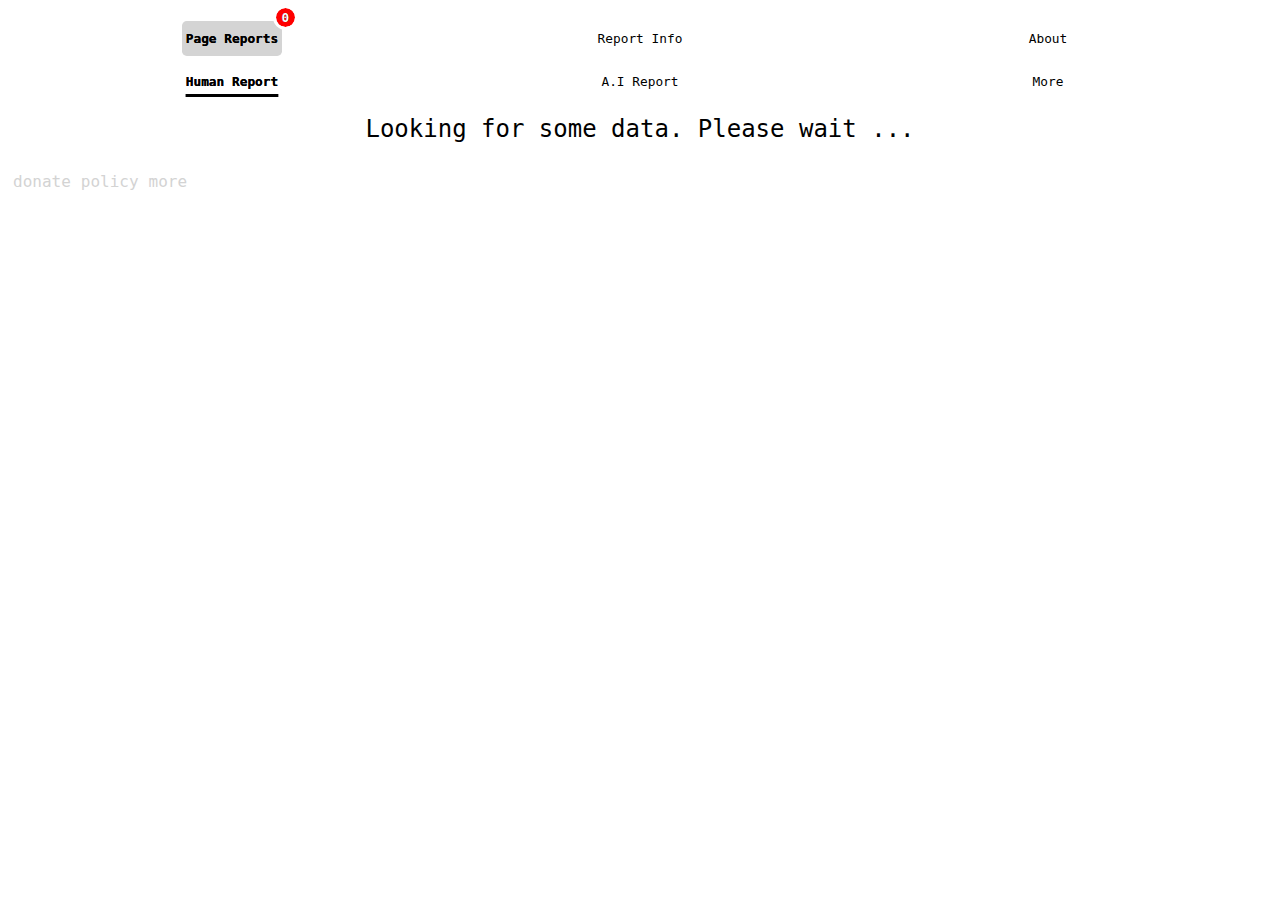
==== popup/popup.html @ 10b9e3af "span text duplication bug fixed!" ====
<!DOCTYPE html>
<html lang="en" style="min-width:400px;">

<head>
    <meta charset="UTF-8">
    <meta http-equiv="X-UA-Compatible" content="IE=edge">
    <meta name="viewport" content="width=device-width, initial-scale=1.0">
    <title>World Wide Check</title>
    <link rel="stylesheet" href="style.css">
    <script src="../popup/popup.js" defer></script>
</head>

<body>
    <main>
        <div class="wrapper">
            <div class="tabs">
                <input type="radio" class="tabs__radio" name="tabs-expample" id="tab1" checked>
                <label for="tab1" class="tabs__label info-tab-btn" data-tab="0">Page Reports</label>
                <div class="tabs__content">
                    <div class="inner-tab">
                        <input type="radio" class="tabs__radio" name="inner-tabs-example" id="human-tab" checked>
                        <label for="human-tab" class="tabs__label">Human Report </label>
                        <div class="tabs__content" id="report-content">
                            <p id="loading-message">Looking for some data. Please wait ...</p>
                        </div>

                        <input type="radio" class="tabs__radio" name="inner-tabs-example" id="ai-tab">
                        <label for="ai-tab" class="tabs__label">A.I Report</label>
                        <div class="tabs__content">
                            <h1>COMING SOON ..</h1>
                        </div>

                        <input type="radio" class="tabs__radio" name="inner-tabs-example" id="more">
                        <label for="more" class="tabs__label">More</label>
                        <div class="tabs__content">
                            <h1>More</h1>
                            <p>Choose your theme 🎨:</p>
                            <form action="" class="color-picker">
                                <fieldset>
                                    <legend class="visually-hidden">Pick a color scheme</legend>

                                    <label for="theme" class="visually-hidden">Light</label>
                                    <input type="radio" name="theme" id="light" data-clr-light-theme="light" checked>

                                    <label for="theme" class="visually-hidden">Dark</label>
                                    <input type="radio" name="theme" id="dark" data-clr-dark-theme="dark">

                                    <label for="theme" class="visually-hidden">3rd Option</label>
                                    <input type="radio" name="theme" id="clr-3rd-opt" data-clr-opt3-theme="3rd opt">
                                </fieldset>
                            </form>
                        </div>
                    </div>
                </div>
                <input type="radio" class="tabs__radio" name="tabs-expample" id="tab2">
                <label for="tab2" class="tabs__label">Report Info</label>
                <div class="tabs__content">
                    <h1>How do I report?</h1>
                    <p>By reporting potentially false or misleading content, you are contributing to a safer online
                        environment and helping to ensure the accuracy of information on the internet.</p>
                    <p>Please note that the World Wide Check extension is a third-party bridge that fetches data
                        previously made by humans in the subreddit. To report information, you need to visit the World
                        Wide Check subreddit at <a href="https://www.reddit.com/r/worldwidecheck/"
                            target="_blank">r/worldwidecheck</a>
                        and follow
                        these rules:</p>

                    <ul class="ul__table" id="report_rules">
                        <li class="li__info">
                            <p>Only text posts are allowed.</p>
                        </li>
                        <li class="li__info">
                            <p>The title of the post must be the paragraph of the webpage reported.</p>
                        </li>
                        <li class="li__info">
                            <p>In the body of the text post, it must finish with
                                <code>fURL: https://example.com/</code>, which indicates the URL of the webpage.
                            </p>
                        </li>
                        <li class="li__info">
                            <p>The post must have a relevant post flag.</p>
                        </li>
                    </ul>

                    <p>All information in the subreddit is made and moderated by humans. If you believe a report is
                        wrongly made, you can respectfully engage in the comments section to discuss or provide
                        additional information. If needed, you can also reach out to the subreddit moderation team for
                        further assistance.</p>

                    <p>Here's a report example bellow :</p>

                    <h2>Reporting Potentially False or Misleading Information</h2>

                    <h3>Step 1: Check Existing Reports</h3>
                    <p>First, check if the information you spotted has already been reported for the current web page in
                        the World
                        Wide Check plugin.</p>
                    <img src="https://github.com/itsyoboygod/world-wide-check/assets/58955082/62652254-30cc-4a1a-8484-9b7bd623f28b"
                        alt="Check Reports" width="400" height="100px">

                    <h3>Step 2: Create a New Post</h3>
                    <p>If no data is fetched, you're good to report. Go to <a
                            href="https://www.reddit.com/r/worldwidecheck/">r/worldwidecheck</a> to create a new post.
                    </p>

                    <h3>Step 3: Set Post Title</h3>
                    <p>Copy the paragraph from the web page and paste it as the post title. Make sure the text remains
                        the same.</p>
                    <img src="https://github.com/itsyoboygod/world-wide-check/assets/58955082/eaf318b5-ac3e-43ea-8598-3bc882952e38"
                        alt="Set Post Title" width="400" height="100px">

                    <h3>Step 4: Add the fURL Link</h3>
                    <p>In the body of the post, it's crucial to add the fURL link as the last element. This provides the
                        URL of the web page being reported.</p>
                    <img src="https://github.com/itsyoboygod/world-wide-check/assets/58955082/6a278441-2fc0-48b3-90a8-92dabcaad9a6"
                        alt="Set fURL" width="400" height="100px">

                    <h3>Step 5: Include Post Flag</h3>
                    <p>Remember to include the post flag to indicate that it's a report. This is mandatory.</p>
                    <img src="https://github.com/itsyoboygod/world-wide-check/assets/58955082/043c67a1-4450-4b22-b35f-0e4bf10253a2"
                        alt="Include Post Flag" width="400" height="100px">

                    <h3>Step 6: Submit the Report</h3>
                    <p>After ensuring all the information is accurate, submit the post. The report will appear in the
                        World Wide Check plugin.</p>
                </div>

                <input type="radio" class="tabs__radio" name="tabs-expample" id="tab3">
                <label for="tab3" class="tabs__label">About</label>
                <div class="tabs__content">
                    <h1>World Wide Check</h1>
                    <p>World Wide Check is a powerful Chrome extension designed to combat misinformation on the
                        internet. It enables users to report and flag potentially false or misleading content directly
                        from webpages, contributing to a safer online environment.</p>

                    <img src="https://github.com/itsyoboygod/world-wide-check/assets/58955082/62ecd88d-a227-4523-84eb-ccc5ccc9ffcd"
                        alt="World Wide Check" width="400" height="100px">

                    <p><em>Please note: The above image is for visual representation only and features Lorem Ipsum
                            text.</em></p>

                    <h2>How it Works</h2>

                    <p>World Wide Check leverages a vast network of internet users and the collective wisdom of the
                        online community to identify and report misleading information. By utilizing a subreddit
                        dedicated to World Wide Check (<a href="https://www.reddit.com/r/worldwidecheck/"
                            target="_blank">r/worldwidecheck</a>), all reported content is carefully examined and
                        verified by a community of vigilant users.</p>

                    <img src="https://github.com/itsyoboygod/world-wide-check/assets/58955082/397f7076-7c64-4492-949d-64d42d258ba3"
                        alt="Reddit - r/worldwidecheck" width="400" height="100px">

                    <p><em>Please visit <a href="https://www.reddit.com/r/worldwidecheck/"
                                target="_blank">r/worldwidecheck</a> to join
                            the community and contribute to the fight against misinformation.</em></p>

                    <h2>Key Features</h2>

                    <ul id="key_features">
                        <li>
                            <h2><strong>Report Misinformation:</strong></h2>
                            <p>With World Wide Check, you can easily report
                                suspicious content found on webpages, helping to prevent the spread of misinformation.
                            </p>
                        </li>
                        <li>
                            <h2><strong>Community-driven Verification:</strong></h2>
                            <p>The reported content is analyzed by the vigilant community on the dedicated subreddit,
                                ensuring accurate and reliable identification of false information.</p>
                        </li>
                        <li>
                            <h2><strong>Chrome Extension:</strong></h2>
                            <p>World Wide Check is a Chrome extension, providing a seamless experience for users,
                                enabling them to report and flag content directly from their browser.</p>
                        </li>
                    </ul>

                    <h2>Installation</h2>

                    <p>To install the World Wide Check Chrome extension, follow these steps:</p>

                    <ol>
                        <li>Download the extension package from the <a
                                href="https://github.com/itsyoboygod/world-wide-check" target="_blank">GitHub
                                repository</a>.</li>
                        <li>Open your Chrome browser and go to <code>chrome://extensions</code>.</li>
                        <li>Enable "Developer mode" in the top right corner of the page.</li>
                        <li>Click on "Load unpacked" and select the downloaded extension package directory.</li>
                        <li>The World Wide Check extension will be added to your browser.</li>
                    </ol>

                    <h2>Contribution</h2>

                    <p>Contributions to the World Wide Check project are highly appreciated. If you would like to
                        contribute, please follow the guidelines outlined in the <a
                            href="https://github.com/itsyoboygod/world-wide-check" target="_blank">Contribution
                            Guidelines</a>.</p>

                    <h2>License</h2>

                    <p>This project is licensed under the <a href="https://github.com/itsyoboygod/world-wide-check"
                            target="_blank">MIT License</a>. Feel
                        free to use,
                        modify, and distribute it according to the terms of this license.</p>

                    <h2>Donate:</h2>
                    <label>BTC: </label>
                    <p data-donate="BTC">bc1qptcealt72ksyfx82wlm3er03nawctat2qr8c8g</p>
                    <img src="https://github.com/itsyoboygod/world-wide-check/assets/58955082/708f189c-4f69-4ba0-a453-3cb738e90f51"
                        alt="BTC donation address: bc1qptcealt72ksyfx82wlm3er03nawctat2qr8c8g" width="200"
                        height="100px">
                </div>
            </div>
        </div>
        <footer>

            <p class="tooltip">donate
                <span class="tooltiptext" data-donate="BTC">bc1qptcealt72ksyfx82wlm3er03nawctat2qr8c8g</span>
            </p>
            <p><a href="https://github.com/itsyoboygod/world-wide-check/blob/main/PRIVACY.md" target="_blank">policy</a>
            </p>
            <p><a href="https://github.com/itsyoboygod/world-wide-check" target="_blank">more</a></p>
        </footer>
    </main>

</body>

</html>
---- popup/style.css ----
:root {
  --lime: hsl(120, 100%, 50%);
  --red: hsl(0, 100%, 50%);
  --blue: hsl(240, 100%, 50%);
  --tomato: hsl(9, 100%, 64%);
  --orange: hsl(39, 100%, 50%);
  --gold: hsl(51, 100%, 50%);
  --lightgrey: hsl(0, 0%, 83%);
  --lightgrey2: #303030;
  --lightgrey3: #181818;
  --grey: #181818;
  --white: hsl(0, 0%, 100%);
  --twt-bckg-grey: hsl(206, 18%, 17%);
  --clr-data-verified: var(--lime);
  --clr-data-bullet: var(--lightgrey);
  --clr-data-analysing: var(--orange);
  --clr-rdm: --clr-rdm;
  --clr-flair: --clr-flair;
  --clr-body-bg: hsl(0, 0%, 100%);
  --clr-txt: hsl(0, 0%, 0%);
  --clr-underline: hsl(0, 0%, 0%);
  --clr-bullet: var(--clr-body-bg);
  --clr-scroll-bar-50: rgba(128, 128, 128, 0.5);
  --tst-time: .5s;
}

html, body, div, span, applet, object, iframe,
h1, h2, h3, h4, h5, h6, p, blockquote, pre,
a, abbr, acronym, address, big, button, cite, code,
del, dfn, em, img, input, ins, kbd, q, s, samp,
small, strike, strong, sub, sup, tt, var,
b, u, i, center,
dl, dt, dd, ol, ul, li,
fieldset, form, label, legend,
table, caption, tbody, tfoot, thead, tr, th, td,
article, aside, canvas, details, embed,
figure, figcaption, footer, header, hgroup,
menu, nav, output, ruby, section, summary,
time, mark, audio, video {
  margin: 0;
  padding: 0;
  border: 0;
  font-size: 100%;
  font: inherit;
  vertical-align: baseline;
}

h1, h2, h3, h4, h5, h6 {
  text-wrap: balance;
}

p {
  text-wrap: balance;
  max-width: 75ch;
}

@media (prefes-reduced-motion: no-preference) {
  :has(:target) {
    scroll-behavior: smooth;
    scroll-padding-top: 3rem;
  }
}

html {
  hanging-punctuation: first last;
  transition: var(--tst-time) ease-in-out;
  /* color-scheme: dark light; */
}

body {
  margin: 0;
  padding: 0;
  background-color: var(--clr-body-bg);
  color: var(--clr-txt);
  min-height: 83vh;
  font-family: monospace;
}

.wrapper {
  margin-inline: auto;
  width: 95vw;
  margin-top: 1.3rem;
  margin-bottom: 1.3rem;
}

.tabs {
  margin-inline: auto;
  display: grid;
  gap: .5rem;
  grid-template-columns: repeat(3, auto);
  font-size: 1.5rem;
  /* max-width: fit-content; */
}

.inner-tab {
  display: grid;
  grid-column: auto / span 1;
  gap: 0.5rem;
}

.tabs__label {
  display: flex;
  align-items: center;
  text-align: center;
  cursor: pointer;
  background-color: var(--clr-body-bg);
  margin: 0 auto;
  width: 100px;
  font-size: .8rem;
  place-content: center;
  position: relative;
  line-height: 2.2rem;
}

.tabs__label[for="tab1"]::after {
  content: attr(data-tab);
  position: absolute;
  top: -1em;
  right: -1em;
  width: 1em;
  height: 1em;
  display: flex;
  justify-content: center;
  align-items: center;
  border-radius: 50%;
  color: white;
  background-color: var(--red);
  font-family: unset;
  font-size: .8rem;
  padding: 3px;
  font-weight: bold;
  outline: solid 3px var(--clr-body-bg);
  z-index: 1;
}

.tabs__radio {
  display: none;
}

.tabs__radio:checked+.tabs__label {
  font-weight: bold;
  border-radius: .3rem;
  background-color: var(--lightgrey);
  line-height: 1.5;
  text-shadow: 0px 0px 0px black;
  color: var(--clr-txt);
}

.tabs__radio:not(:checked)+.tabs__label:hover {
  opacity: .8;
  transition: var(--tst-time) ease-in-out;
  backdrop-filter: blur(2px);
  background: transparent;
  background-color: hsla(0, 0%, 0%, .5);
  border-radius: .3rem;
}

.tabs__radio:checked+.tabs__label+.tabs__content {
  display: grid;
  gap: 0.5rem;
  place-self: center;
}

.inner-tab .tabs__radio:checked+.tabs__label {
  background-color: transparent;
  text-decoration: underline solid 3px var(--clr-underline);
  text-underline-offset: 8px;
  color: var(--clr-txt);
}

.inner-tab .tabs__radio:not(:checked)+.tabs__label:hover {
  opacity: .8;
  transition: var(--tst-time) ease-in-out;
  background-color: transparent;
  text-decoration-line: underline;
  text-decoration-style: solid;
  text-underline-offset: 10px;
}

.tooltip .tooltiptext::before {
  content: attr(data-donate);
  top: 0;
  left: -1.5em;
  width: 1em;
  height: 1em;
  display: flex;
  justify-content: center;
  display: block;
  align-items: center;
  color: white;
  font-family: unset;
  font-size: .8rem;
  padding: 3px;
  font-weight: bold;
}

.tooltip {
  position: relative;
  display: inline-block;
  cursor: pointer;
}

.tooltip .tooltiptext {
  visibility: hidden;
  width: auto;
  background-color: #333;
  color: #fff;
  text-align: center;
  border-radius: 6px;
  padding: 5px;
  position: absolute;
  z-index: 1;
  bottom: 1.5rem;
  left: -3px;
  opacity: 0;
  transition: var(--tst-time);
  font-size: .8rem;
}

.tooltip:hover .tooltiptext {
  visibility: visible;
  opacity: 1;
  z-index: 1;
}

.tabs__content, .inner-tab .tabs__content {
  order: 1;
  display: none;
  transform: inherit;
  margin-inline: auto;
  grid-column: auto / span 3;
  width: 100%;
}

[for="tab2"]+.tabs__content,
[for="tab3"]+.tabs__content {
  font-size: 1rem;
  width: auto;
}

.tabs__content h1, h2, h3 {
  font-weight: bolder;
}

#loading-message,
.sver_network-error {
  justify-self: center;
  text-align: center;
  margin: .5rem 0;
}

.tabs__content, .tabs__content ul li>* {
  margin: 0 .5rem;
}

.tabs__content ul {
  list-style-type: none;
  display: grid;
  width: 100%;
}

.tabs__content ul li {
  color: var(--white);
  transition: var(--tst-time) ease-in-out;
  display: flex;
  padding: 2px;
  border-radius: 0.2em;
  max-width: 378px;
  min-width: clamp(380px, 380px, 400px);
}

.no-data-found {
  margin: .5rem;
  font-size: 1rem;
  text-align: center;
  place-self: center;
  font-style: italic;
}

.tabs__label[for="tab1"]+.tabs__content ul {
  max-width: clamp(350px, 364px, 400px);
  margin: 0 auto;
  place-content: center;
}

.tabs__content ul li:hover {
  opacity: .95;
  cursor: pointer;
  transition: var(--tst-time) ease-in-out;
}

.tabs__content ul li:nth-of-type(odd) {
  background-color: var(--lightgrey2);
}

.tabs__content ul li:nth-of-type(even) {
  background-color: var(--lightgrey3);
}

.tabs__content ul li:is(:first-child):before,
.tabs__content ul li:is(:first-child)::after {
  display: none;
}

.li__table details {
  width: 100%;
  align-self: center;
  max-height: 200px;
  overflow-y: scroll;
  padding: 3px;
  margin: 0 !important;
}

.li__table details summary {
  display: flex;
  align-items: center;
  position: sticky;
  top: 0;
  transition: var(--tst-time) ease-in-out;
  backdrop-filter: blur(2px);
  background: transparent;
  background-color: hsla(0, 0%, 0%, .5);
  border-radius: .2em;
  z-index: 1;
}

.li__table details summary label {
  position: relative;
  margin: 0 .5rem;
  font-size: 1.3rem;
  line-height: 1.5;
}

li details summary label::after {
  content: attr(data-flair);
  background-color: var(--clr-flair, white);
  box-shadow: 0 0 5px 0px var(--clr-flair, white);
  text-shadow: 0px 0px 5px black;
  /* filter: drop-shadow(0px 0px 1px var(--clr-flair, white)); */
  position: absolute;
  left: 6.5rem;
  top: 0.3rem;
  width: fit-content;
  height: 0.7em;
  display: flex;
  justify-content: center;
  align-items: center;
  border-radius: 0.2em;
  color: white;
  padding: 5px;
  font-weight: 700;
  font-size: 1rem;
}

[id^="id_report_title_"],
[id^="id_report_text_"] {
  font-size: 1.1rem;
  max-width: unset;
  text-wrap: wrap;
  overflow-wrap: break-word;
}

[id^="id_report_title_"] {
  margin: .5rem .5rem 0 !important;
}

[id^="id_report_text_"] {
  margin: 0 .5rem .5rem !important;
}

.li__info__col {
  background-color: var(--twt-bckg-grey);
  border-radius: 0.2em;
  font-size: .8rem;
  display: grid;
  color: lightskyblue;
  gap: 0.1rem;
  padding: 0.5rem 0;
  overflow: hidden;
  text-overflow: ellipsis;
  position: relative;
}

.li__info__col::before {
  content: "🛈 Report Info";
  display: inline-block;
  position: relative;
  top: .1rem;
  left: .5rem;
  font-size: 1.1rem;
  font-family: monospace;
  font-weight: bolder;
  vertical-align: middle;
  font-style: italic;
  line-height: 1.5;
  width: fit-content;
}

.li__info__col>* {
  margin: 0 .5rem;
  overflow-wrap: anywhere;
}

#info__id::before {
  /* content: attr(data-id); */
  content: "id: ";
  width: fit-content;
  color: var(--white);
  font-weight: bolder;
  color: var(--white);
  font-size: .8rem;
}

#info__report_date::before {
  /* content: attr(data-report_date); */
  content: "report date: ";
  width: fit-content;
  color: var(--white);
  font-weight: bolder;
  color: var(--white);
  font-size: .8rem;
}

#info__url::before {
  /* content: attr(data-url); */
  content: "site: ";
  width: fit-content;
  color: var(--white);
  font-weight: bolder;
}

#info__score::before {
  content: "score: ";
  width: fit-content;
  color: var(--white);
  font-weight: bolder;
  font-size: .8rem;
}

#info__thread {
  position: relative;
  text-decoration: none;
  font-family: monospace;
  color: lightskyblue;
  transition: var(--tst-time) ease-in-out;
  overflow-wrap: anywhere;
}

#info__thread:hover {
  opacity: .5;
  transition: var(--tst-time) ease-in-out;
  cursor: pointer;
}

#info__thread::before {
  content: attr(data-thread);
  content: "thread link: ";
  width: fit-content;
  color: var(--white);
  font-weight: bolder;
  font-size: .8rem;
}

#info__source::before {
  content: "source: ";
  width: fit-content;
  color: var(--white);
  font-weight: bolder;
  font-size: .8rem;
}

.tabs__content img {
  max-width: 100%;
  height: auto;
  vertical-align: middle;
  font-style: italic;
  background-repeat: no-repeat;
  background-size: cover;
  shape-margin: 1rem;
  justify-self: center;
  overflow-wrap: break-word;
}

#key_features, #report_rules {
  background-color: inherit;
  gap: .2rem;
  overflow: hidden;
  justify-content: center;
}

#key_features li, #report_rules li {
  display: grid;
  position: relative;
  gap: .3rem;
  border-radius: .5rem;
  min-width: auto;
}

#key_features li>*:last-child, #report_rules li>*:last-child {
  margin-bottom: .5rem;
}

#key_features li:before,
#report_rules li::before {
  content: '';
  position: absolute;
  display: block;
  top: -8px;
  left: -8px;
  width: 15px;
  height: 15px;
  color: var(--white);
  text-align: center;
  background-color: var(--clr-bullet);
  border-radius: 50%;
  z-index: 3;
  line-height: .5;
}

#key_features li::after,
#report_rules li::after {
  content: '';
  position: absolute;
  display: block;
  top: -8px;
  right: -8px;
  width: 15px;
  height: 15px;
  color: red;
  background-color: var(--clr-bullet);
  border-radius: 50%;
  z-index: 3;
}

#key_features li:is(:first-child)::before,
#key_features li:is(:first-child)::after,
#report_rules li:is(:first-child)::before,
#report_rules li:is(:first-child)::after {
  display: none;
}

#key_features li h2,
#report_rules li p {
  margin-top: .5rem;
}

#key_features li h2::before {
  display: inline-block;
  visibility: visible;
  transition: var(--tst-time) ease-in-out;
  font-weight: 100;
  margin: 0 0.5rem;
  line-height: 1;
  background: transparent;
  border-radius: 50%;
  text-shadow: 0px 0px 10px red;
}

#key_features li:nth-child(1) h2::before {
  content: "⚠";
  color: var(--gold);
}

#key_features li:nth-child(2) h2::before {
  /* content: attr('&#61632;'); */
  content: "🌐";
  color: red;
}

#key_features li:nth-child(3) h2::before {
  content: "🔌";
  color: red;
}

.hr-status {
  line-height: 1em;
  position: relative;
  outline: 0;
  opacity: 1;
  border: 0;
  color: black;
  text-align: center;
}

.hr-status hr {
  box-sizing: content-box;
  height: 0;
  overflow: visible;
}

.hr-status::before {
  content: '';
  background: linear-gradient(to right, transparent, var(--white), transparent);
  position: absolute;
  left: 0;
  top: 40%;
  width: 100%;
  height: 3px;
}

.hr-status::after {
  content: attr(data-hr_status);
  position: relative;
  display: inline-block;
  padding: 0 0.5em;
  line-height: 1.3em;
  background-color: var(--white);
  color: #000;
  border-radius: 0.2em;
  top: -5px;
  font-weight: bolder;
  font-size: 0.8rem;
  text-shadow: 0px 0px 0px black;
}

.hr-status[data-hr_status="verified"]::before {
  background: linear-gradient(to right, transparent, var(--clr-data-verified), transparent);
  text-shadow: 0 0 5px var(--clr-data-verified);
  box-shadow: 0px 0px 20px -5px var(--clr-data-verified);
  filter: drop-shadow(0px 0px 1px var(--clr-data-verified));
  border-radius: 1em;
}

.hr-status[data-hr_status="analysing"]::before {
  background: linear-gradient(to right, transparent, var(--clr-data-analysing), transparent);
}

.hr-status[data-hr_status="verified"]::after {
  background-color: var(--clr-data-verified);
  filter: drop-shadow(0px 0px 1px var(--clr-data-verified));
}

.hr-status[data-hr_status="analysing"]::after {
  background-color: var(--clr-data-analysing);
}

.hr-status[data-hr_status="bullet"]::after {
  content: '';
  background-color: var(--clr-data-bullet);
  width: 10px;
  height: 21px;
  top: 2px;
  border-radius: 50%;
}

/* -------------- ::-webkit-scrollbar -------------- */
.li__table details summary::marker {
  font-size: 3em;
}

.li__table details::-webkit-scrollbar {
  width: 4px;
  height: 3px;
  background-color: #8888;
  border-radius: 1em;
}

.li__table details::-webkit-scrollbar-thumb {
  background: grey;
  border-radius: 50px;
}

/* --------------------FOOTER--------------------- */

footer {
  display: flex;
  flex-direction: row;
  font-size: 1rem;
  align-self: flex-end;
  margin: .5rem;
}

footer p {
  margin: auto 5px;
}

footer p, footer a {
  text-decoration: none;
  color: lightgrey;
  transition: var(--tst-time) ease-in-out;
}

footer p:hover, footer a:hover {
  color: black;
  transition: var(--tst-time) ease-in-out;
}

body::-webkit-scrollbar {
  width: 6px;
  background-color: #8888;
}

body::-webkit-scrollbar-thumb {
  background: var(--clr-scroll-bar-50);
  border-radius: 50px;
}

/* ------------------- COLOR CHANGING ------------------- */

.visually-hidden {
  clip: rect(0 0 0 0);
  clip-path: inset(50%);
  height: 1px;
  overflow: hidden;
  position: absolute;
  white-space: nowrap;
  width: 1px;
}

.color-picker>fieldset {
  border: 0;
  display: flex;
  gap: 2rem;
  width: fit-content;
  background: var(--clr-body-bg);
  padding: 1rem;
  margin-inline: auto;
  border-radius: .5rem;
}

.color-picker input[type="radio"] {
  appearance: none;
  width: 1.5rem;
  height: 1.5rem;
  outline: 3px solid var(--radio-color, currentColor);
  outline-offset: 3px;
  border-radius: 50%;
}

.color-picker input[type="radio"]:checked {
  background-color: var(--radio-color);
}

input[type="radio"]#light::after {
  content: attr(data-clr-light-theme);
  left: -.3rem;
}

input[type="radio"]#dark::after {
  content: attr(data-clr-dark-theme);
  left: -0.1rem;
}

input[type="radio"]#clr-3rd-opt::after {
  content: attr(data-clr-opt3-theme);
  left: -0.5rem;
}

input[type="radio"]#light::after,
input[type="radio"]#dark::after,
input[type="radio"]#clr-3rd-opt::after {
  position: absolute;
  top: 1.8rem;
  width: max-content;
  height: initial;
  display: flex;
  justify-content: center;
  align-items: center;
  border-radius: 0.2em;
  color: var(--clr-txt);
  padding: 5px;
  font-weight: 700;
  font-size: .5rem;
}

input[type="radio"] {
  position: relative;
}

input[type="radio"]#light {
  --radio-color: var(--lightgrey);
}

input[type="radio"]#dark {
  --radio-color: var(--blue);
}

input[type="radio"]#clr-3rd-opt {
  --radio-color: var(--tomato);
}

input[type="color"]#input-select-opt {
  --radio-color: var(--tomato);
}

:root:has(#light:checked) {
  --clr-body-bg: hsl(0, 0%, 100%);
  transition: var(--tst-time) ease-in-out;
}

:root:has(#dark:checked) {
  --clr-body-bg: var(--lightgrey3);
  --clr-txt: var(--lightgrey);
  --clr-underline: var(--white);
  transition: var(--tst-time) ease-in-out;

  .tabs__radio:checked+.tabs__label {
    color: var(--lightgrey3);
  }

  .inner-tab .tabs__radio:checked+.tabs__label {
    color: var(--lightgrey);
  }
}

:root:has(#clr-3rd-opt:checked) {
  --clr-body-bg: var(--transparent);
  transition: var(--tst-time) ease-in-out;
}
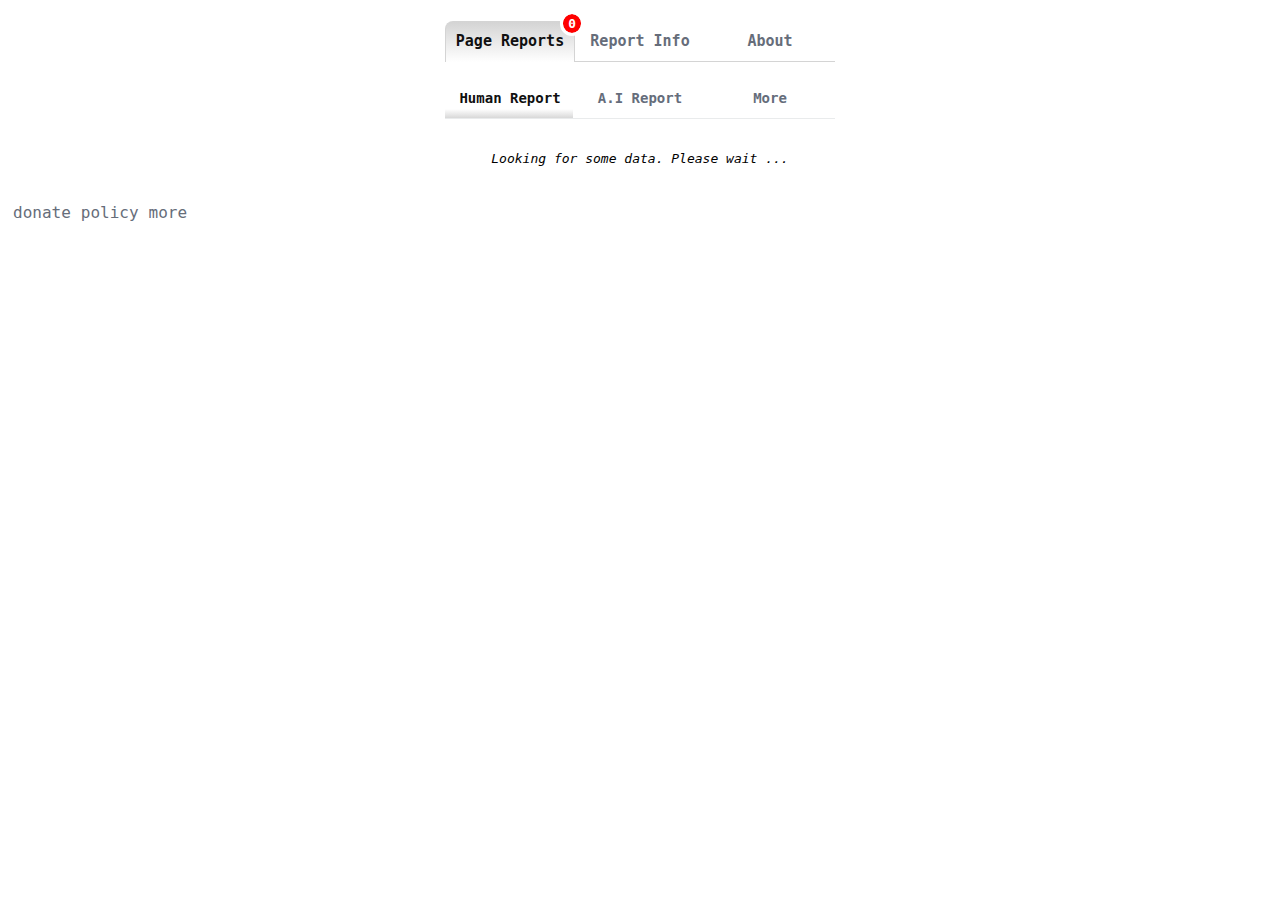
==== commit 21c3d3ab: "Major styling changes|New version|Working on further features" ====
--- a/popup/popup.html
+++ b/popup/popup.html
@@ -14,25 +14,87 @@
     <main>
         <div class="wrapper">
             <div class="tabs">
-                <input type="radio" class="tabs__radio" name="tabs-expample" id="tab1" checked>
-                <label for="tab1" class="tabs__label info-tab-btn" data-tab="0">Page Reports</label>
-                <div class="tabs__content">
-                    <div class="inner-tab">
-                        <input type="radio" class="tabs__radio" name="inner-tabs-example" id="human-tab" checked>
-                        <label for="human-tab" class="tabs__label">Human Report </label>
-                        <div class="tabs__content" id="report-content">
+                <input type="radio" id="tab1" name="tabs" checked />
+                <label for="tab1" data-tab="0" class="tabs__label" tabindex="1">Page Reports</label>
+
+                <input type="radio" id="tab2" name="tabs" />
+                <label for="tab2" tabindex="5">Report Info</label>
+
+                <input type="radio" id="tab3" name="tabs" />
+                <label for="tab3" tabindex="6">About</label>
+            </div>
+
+            <div class="tab-content">
+                <!-- <div id="loading-text" class="loader"></div> S-->
+                <!-- Tab 1 Content with Sub-Tabs -->
+                <div class="tab-content-1">
+                    <div class="sub-tabs">
+                        <input type="radio" id="subtab1-1" name="subtabs" checked />
+                        <label for="subtab1-1" tabindex="2">Human Report</label>
+
+                        <input type="radio" id="subtab1-2" name="subtabs" />
+                        <label for="subtab1-2" tabindex="3">A.I Report</label>
+
+                        <input type="radio" id="subtab1-3" name="subtabs" />
+                        <label for="subtab1-3" tabindex="4">More</label>
+                    </div>
+
+                    <div class="sub-tab-content">
+                        <div class="sub-tab-content-1" id="report-content">
                             <p id="loading-message">Looking for some data. Please wait ...</p>
+                            <!-- <ul id="post_list" class="ul__table">
+                                <li class="li__table">
+                                    <details name="detalhes">
+                                        <summary>
+                                            <label class="flame" id="id_report_data" data-flair="MISLEADING" style="--clr-flair: var(--clr-flair)">REPORT#1</label>
+                                            <p>click to open</p>
+                                        </summary>
+                                        <p id="id_report_title_182yrfo">
+                                            What is Lorem Ipsum?
+                                            Lorem Ipsum is simply dummy text of the printing and typesetting industry.
+                                        </p>
+                                        <hr class="hr-status" data-hr_status="verified">
+                                        <p id="id_report_text_182yrfo" class="veryfied">
+                                            Contrary to popular belief, Lorem Ipsum is not simply random text. It has
+                                            roots in a
+                                            piece of classical Latin literature from 45 BC, making it over 2000 years
+                                            old.
+                                            Richard McClintock, a Latin professor at Hampden-Sydney College in Virginia,
+                                            looked
+                                            up one of the more obscure Latin words, consectetur, from a Lorem Ipsum
+                                            passage, and
+                                            going through the cites of the word in classical literature, discovered the
+                                            undoubtable source.</p>
+                                        <div class="li__info__col">
+                                            <p id="info__id" class="info__col" data-id="182yrfo">182yrfo</p>
+                                            <p id="info__report_date" class="info__col" data-report_date="09/11/01">09/11/01</p>
+                                            <p id="info__url" class="info__col" data-url="https://www.lipsum.com/">
+                                                https://www.lipsum.com/</p>
+                                            <p id="info__score" class="info__col" data-score="1">299</p><a
+                                                id="info__thread" class="info__col"
+                                                href="https://www.reddit.com/r/worldwidecheck/comments/182yrfo/the_standard_chunk_of_lorem_ipsum_used_since_the/"
+                                                target="_blank">https://www.reddit.com/r/worldwidecheck/comments/182yrfo/the_standard_chunk_of_lorem_ipsum_used_since_the/</a>
+                                        </div>
+                                    </details>
+                                </li>
+                            </ul> -->
                         </div>
 
-                        <input type="radio" class="tabs__radio" name="inner-tabs-example" id="ai-tab">
-                        <label for="ai-tab" class="tabs__label">A.I Report</label>
-                        <div class="tabs__content">
+                        <div class="sub-tab-content-2">
                             <h1>COMING SOON ..</h1>
+
+                            <h2>Should disinformation on the internet be checked and verified by humans or an AI?</h2>
+                            <p>Chat GPT response :</p>
+                            <p>The issue of checking and verifying disinformation on the internet is a complex one.
+                                Both humans and AI can play important roles in addressing this challenge,
+                                and there are advantages and limitations to each approach. Here are some points to
+                                consider:</p>
+                            <a href="https://www.reddit.com/r/worldwidecheck/comments/14h0olm/should_disinformation_on_the_internet_be_checked/"
+                                target="_blank">
+                                ... see full thread</a>
                         </div>
 
-                        <input type="radio" class="tabs__radio" name="inner-tabs-example" id="more">
-                        <label for="more" class="tabs__label">More</label>
-                        <div class="tabs__content">
+                        <div class="sub-tab-content-3">
                             <h1>More</h1>
                             <p>Choose your theme 🎨:</p>
                             <form action="" class="color-picker">
@@ -45,101 +107,81 @@
                                     <label for="theme" class="visually-hidden">Dark</label>
                                     <input type="radio" name="theme" id="dark" data-clr-dark-theme="dark">
 
-                                    <label for="theme" class="visually-hidden">3rd Option</label>
-                                    <input type="radio" name="theme" id="clr-3rd-opt" data-clr-opt3-theme="3rd opt">
                                 </fieldset>
                             </form>
                         </div>
                     </div>
                 </div>
-                <input type="radio" class="tabs__radio" name="tabs-expample" id="tab2">
-                <label for="tab2" class="tabs__label">Report Info</label>
-                <div class="tabs__content">
-                    <h1>How do I report?</h1>
+
+                <!-- Tab 2 Content -->
+                <div class="tab-content-2">
+                    <h3>How do I report?</h3>
+                    <!-- <p role="alert">We are working on this, just hold 60<sup>3</sup> seconds!</p> -->
                     <p>By reporting potentially false or misleading content, you are contributing to a safer online
                         environment and helping to ensure the accuracy of information on the internet.</p>
+                    <p>You need to have an Reddit account to create a post or interact with the community!</p>
+
+                    <h3>Step 1: Go to the World Wide Check subreddit</h3>
+                    <p>Search for world wide check subreddit on google and look for r/worldwidecheck</p>
+                    <img src="https://github.com/user-attachments/assets/222e4a95-c89a-4324-9566-5179a12a80d5"
+                        alt="Search World Wide Check Subreddit" width="400" height="100px">
+
+                    <h3>Step 2: Create a New Post</h3>
+                    <p>Go to <a href="https://www.reddit.com/r/worldwidecheck/">r/worldwidecheck</a>
+                          to create a new post.</p>
+
+                    <img src="https://github.com/user-attachments/assets/8c5cd622-b108-431e-81b2-3a8afd4ebebb"
+                        alt="Create New Post" width="400" height="100px">
+
+                    <h3>Step 3: Set Post Title</h3>
+                    <p>Copy the paragraph from the web page and paste it as the post title. Make sure the text remains
+                        the same.</p>
+                    <img src="https://github.com/user-attachments/assets/b9378b8c-be2c-477c-9d16-e962f3dbc45a"
+                        alt="Set Post Title" width="400" height="100px">
+
+                    <h3>Step 4: Set Body Post</h3>
+                    <p>In this part you will explain why the title (text you copied), is incorrect.</p>
+                    <img src="https://github.com/user-attachments/assets/6825c08a-e813-40ca-8cd0-8e9a609b81a4"
+                        alt="Set Body Post" width="400" height="100px">
+
+                    <h3>Step 5: Add the fURL Link</h3>
+                    <p>In the body of the post, it's crucial to add the fURL link as the last element. This provides the
+                        URL of the web page being reported.</p>
+                    <img src="https://github.com/user-attachments/assets/441bdb49-887b-4a3d-b493-c532079fc25a"
+                        alt="Set fURL" width="400" height="100px">
+
+                    <h3>Step 6: Set Post Flair</h3>
+                    <p>Remember to include the post flag to indicate that it's a report. This is mandatory.</p>
+                    <img src="https://github.com/user-attachments/assets/2c22eca5-ca41-4202-af6c-cd9f7701d0e2"
+                        alt="Include Post Flag" width="400" height="100px">
+
                     <p>Please note that the World Wide Check extension is a third-party bridge that fetches data
-                        previously made by humans in the subreddit. To report information, you need to visit the World
-                        Wide Check subreddit at <a href="https://www.reddit.com/r/worldwidecheck/"
-                            target="_blank">r/worldwidecheck</a>
-                        and follow
-                        these rules:</p>
-
-                    <ul class="ul__table" id="report_rules">
-                        <li class="li__info">
-                            <p>Only text posts are allowed.</p>
-                        </li>
-                        <li class="li__info">
-                            <p>The title of the post must be the paragraph of the webpage reported.</p>
-                        </li>
-                        <li class="li__info">
-                            <p>In the body of the text post, it must finish with
-                                <code>fURL: https://example.com/</code>, which indicates the URL of the webpage.
-                            </p>
-                        </li>
-                        <li class="li__info">
-                            <p>The post must have a relevant post flag.</p>
-                        </li>
-                    </ul>
+                        previously made by humans in the subreddit.</p>
 
                     <p>All information in the subreddit is made and moderated by humans. If you believe a report is
                         wrongly made, you can respectfully engage in the comments section to discuss or provide
                         additional information. If needed, you can also reach out to the subreddit moderation team for
                         further assistance.</p>
-
-                    <p>Here's a report example bellow :</p>
-
-                    <h2>Reporting Potentially False or Misleading Information</h2>
-
-                    <h3>Step 1: Check Existing Reports</h3>
-                    <p>First, check if the information you spotted has already been reported for the current web page in
-                        the World
-                        Wide Check plugin.</p>
-                    <img src="https://github.com/itsyoboygod/world-wide-check/assets/58955082/62652254-30cc-4a1a-8484-9b7bd623f28b"
-                        alt="Check Reports" width="400" height="100px">
-
-                    <h3>Step 2: Create a New Post</h3>
-                    <p>If no data is fetched, you're good to report. Go to <a
-                            href="https://www.reddit.com/r/worldwidecheck/">r/worldwidecheck</a> to create a new post.
-                    </p>
-
-                    <h3>Step 3: Set Post Title</h3>
-                    <p>Copy the paragraph from the web page and paste it as the post title. Make sure the text remains
-                        the same.</p>
-                    <img src="https://github.com/itsyoboygod/world-wide-check/assets/58955082/eaf318b5-ac3e-43ea-8598-3bc882952e38"
-                        alt="Set Post Title" width="400" height="100px">
-
-                    <h3>Step 4: Add the fURL Link</h3>
-                    <p>In the body of the post, it's crucial to add the fURL link as the last element. This provides the
-                        URL of the web page being reported.</p>
-                    <img src="https://github.com/itsyoboygod/world-wide-check/assets/58955082/6a278441-2fc0-48b3-90a8-92dabcaad9a6"
-                        alt="Set fURL" width="400" height="100px">
-
-                    <h3>Step 5: Include Post Flag</h3>
-                    <p>Remember to include the post flag to indicate that it's a report. This is mandatory.</p>
-                    <img src="https://github.com/itsyoboygod/world-wide-check/assets/58955082/043c67a1-4450-4b22-b35f-0e4bf10253a2"
-                        alt="Include Post Flag" width="400" height="100px">
-
-                    <h3>Step 6: Submit the Report</h3>
-                    <p>After ensuring all the information is accurate, submit the post. The report will appear in the
-                        World Wide Check plugin.</p>
                 </div>
 
-                <input type="radio" class="tabs__radio" name="tabs-expample" id="tab3">
-                <label for="tab3" class="tabs__label">About</label>
-                <div class="tabs__content">
-                    <h1>World Wide Check</h1>
+                <!-- Tab 3 Content -->
+                <div class="tab-content-3">
+                    <h3>World Wide Check</h3>
+                    <!-- <p role="alert">We are working on this, just hold 60<sup>3</sup> seconds!</p> -->
                     <p>World Wide Check is a powerful Chrome extension designed to combat misinformation on the
                         internet. It enables users to report and flag potentially false or misleading content directly
                         from webpages, contributing to a safer online environment.</p>
 
-                    <img src="https://github.com/itsyoboygod/world-wide-check/assets/58955082/62ecd88d-a227-4523-84eb-ccc5ccc9ffcd"
+                    <img src="https://github.com/user-attachments/assets/8e6053cd-f10b-45b0-8195-80eb5e7ae872"
+                        alt="World Wide Check" width="400" height="100px">
+
+                    <img src="https://github.com/user-attachments/assets/95018f7f-e60b-479e-bf43-657779ba971c"
                         alt="World Wide Check" width="400" height="100px">
 
                     <p><em>Please note: The above image is for visual representation only and features Lorem Ipsum
                             text.</em></p>
 
-                    <h2>How it Works</h2>
+                    <h3>How it Works</h3>
 
                     <p>World Wide Check leverages a vast network of internet users and the collective wisdom of the
                         online community to identify and report misleading information. By utilizing a subreddit
@@ -151,10 +193,11 @@
                         alt="Reddit - r/worldwidecheck" width="400" height="100px">
 
                     <p><em>Please visit <a href="https://www.reddit.com/r/worldwidecheck/"
-                                target="_blank">r/worldwidecheck</a> to join
+                                target="_blank">r/worldwidecheck</a> to
+                            join
                             the community and contribute to the fight against misinformation.</em></p>
 
-                    <h2>Key Features</h2>
+                    <h3>Key Features</h3>
 
                     <ul id="key_features">
                         <li>
@@ -175,7 +218,7 @@
                         </li>
                     </ul>
 
-                    <h2>Installation</h2>
+                    <h3>Installation</h3>
 
                     <p>To install the World Wide Check Chrome extension, follow these steps:</p>
 
@@ -189,31 +232,31 @@
                         <li>The World Wide Check extension will be added to your browser.</li>
                     </ol>
 
-                    <h2>Contribution</h2>
+                    <h3>Contribution</h3>
 
                     <p>Contributions to the World Wide Check project are highly appreciated. If you would like to
                         contribute, please follow the guidelines outlined in the <a
                             href="https://github.com/itsyoboygod/world-wide-check" target="_blank">Contribution
                             Guidelines</a>.</p>
 
-                    <h2>License</h2>
+                    <h3>License</h3>
 
                     <p>This project is licensed under the <a href="https://github.com/itsyoboygod/world-wide-check"
                             target="_blank">MIT License</a>. Feel
                         free to use,
                         modify, and distribute it according to the terms of this license.</p>
 
-                    <h2>Donate:</h2>
+                    <h3>Donate:</h3>
                     <label>BTC: </label>
                     <p data-donate="BTC">bc1qptcealt72ksyfx82wlm3er03nawctat2qr8c8g</p>
                     <img src="https://github.com/itsyoboygod/world-wide-check/assets/58955082/708f189c-4f69-4ba0-a453-3cb738e90f51"
                         alt="BTC donation address: bc1qptcealt72ksyfx82wlm3er03nawctat2qr8c8g" width="200"
                         height="100px">
                 </div>
+
             </div>
         </div>
         <footer>
-
             <p class="tooltip">donate
                 <span class="tooltiptext" data-donate="BTC">bc1qptcealt72ksyfx82wlm3er03nawctat2qr8c8g</span>
             </p>
@@ -222,7 +265,6 @@
             <p><a href="https://github.com/itsyoboygod/world-wide-check" target="_blank">more</a></p>
         </footer>
     </main>
-
 </body>
 
 </html>--- a/popup/style.css
+++ b/popup/style.css
@@ -6,6 +6,7 @@
   --orange: hsl(39, 100%, 50%);
   --gold: hsl(51, 100%, 50%);
   --lightgrey: hsl(0, 0%, 83%);
+  --lightgrey1: hsl(219, 9%, 44%);
   --lightgrey2: #303030;
   --lightgrey3: #181818;
   --grey: #181818;
@@ -14,14 +15,15 @@
   --clr-data-verified: var(--lime);
   --clr-data-bullet: var(--lightgrey);
   --clr-data-analysing: var(--orange);
+  --clr-default-label: var(--lightgrey);
   --clr-rdm: --clr-rdm;
-  --clr-flair: --clr-flair;
+  --clr-flair: red;
   --clr-body-bg: hsl(0, 0%, 100%);
   --clr-txt: hsl(0, 0%, 0%);
   --clr-underline: hsl(0, 0%, 0%);
   --clr-bullet: var(--clr-body-bg);
   --clr-scroll-bar-50: rgba(128, 128, 128, 0.5);
-  --tst-time: .5s;
+  --tst-time: .250s;
 }
 
 html, body, div, span, applet, object, iframe,
@@ -45,13 +47,22 @@
   vertical-align: baseline;
 }
 
-h1, h2, h3, h4, h5, h6 {
+h1, h2, h3, h4, h5, h6, p {
+  max-width: 75ch;
   text-wrap: balance;
 }
 
-p {
-  text-wrap: balance;
-  max-width: 75ch;
+img {
+  max-width: 100%;
+  height: auto;
+  vertical-align: middle;
+  font-style: italic;
+  background-repeat: no-repeat;
+  background-size: cover;
+  shape-margin: 1rem;
+  justify-self: center;
+  overflow-wrap: break-word;
+  margin: 0 auto !important;
 }
 
 @media (prefes-reduced-motion: no-preference) {
@@ -63,13 +74,14 @@
 
 html {
   hanging-punctuation: first last;
-  transition: var(--tst-time) ease-in-out;
   /* color-scheme: dark light; */
 }
 
+/* *, * > *{
+  outline: 1px solid red;
+} */
+
 body {
-  margin: 0;
-  padding: 0;
   background-color: var(--clr-body-bg);
   color: var(--clr-txt);
   min-height: 83vh;
@@ -78,45 +90,76 @@
 
 .wrapper {
   margin-inline: auto;
-  width: 95vw;
   margin-top: 1.3rem;
   margin-bottom: 1.3rem;
+  min-width: 390px;
+  max-width: min-content;
 }
 
 .tabs {
-  margin-inline: auto;
-  display: grid;
-  gap: .5rem;
-  grid-template-columns: repeat(3, auto);
-  font-size: 1.5rem;
-  /* max-width: fit-content; */
-}
-
-.inner-tab {
-  display: grid;
-  grid-column: auto / span 1;
-  gap: 0.5rem;
-}
-
-.tabs__label {
-  display: flex;
+  --clr-border-border-block-end-label: var(--clr-default-label);
+  --tab-count: 3;
+  --active: 0;
+  position: relative;
+  isolation: isolate;
+  display: flex;
+  height: 2.5rem;
+  margin-bottom: 1rem;
+  border-block-end: 1px solid var(--clr-border-border-block-end-label);
+}
+
+.tabs input {
+  display: none;
+}
+
+.tabs label {
+  --clr-txt-label: var(--lightgrey1);
+  flex: 1;
+  display: flex;
+  justify-content: center;
   align-items: center;
-  text-align: center;
+  font-size: 0.9375rem;
+  font-weight: 600;
+  color: var(--clr-txt-label);
   cursor: pointer;
-  background-color: var(--clr-body-bg);
-  margin: 0 auto;
-  width: 100px;
-  font-size: .8rem;
-  place-content: center;
-  position: relative;
-  line-height: 2.2rem;
-}
-
-.tabs__label[for="tab1"]::after {
+  transition: color 0.5s ease-in-out;
+  position: relative;
+  text-align: -webkit-center;
+}
+
+.tabs label:hover {
+  --clr-txt-label-hover: var(--lightgrey3);
+  color: var(--clr-txt-label-hover) !important;
+  cursor: pointer;
+  transition: color 0.5s ease-in-out;
+}
+
+.tabs input:checked+label {
+  color: #101010;
+}
+
+.tabs::before {
+  --clr-bkg-grdnt-label: var(--clr-border-border-block-end-label);
+  --clr-border-label: var(--lightgrey);
+  pointer-events: none;
+  position: absolute;
+  content: "";
+  z-index: -1;
+  inset: 0 0 -1px;
+  width: calc((100% / var(--tab-count)) - 2px);
+  border-radius: 0.5rem 0.5rem 0 0;
+  border: 1px solid var(--clr-border-label);
+  border-bottom: none;
+  background-image: linear-gradient(var(--clr-bkg-grdnt-label), #fff);
+  translate: calc(var(--active) * 100%);
+  transition: translate 0.5s ease-in-out;
+}
+
+label[for="tab1"]::after {
   content: attr(data-tab);
   position: absolute;
-  top: -1em;
-  right: -1em;
+  top: -.5em;
+  right: -.5em;
   width: 1em;
   height: 1em;
   display: flex;
@@ -133,49 +176,432 @@
   z-index: 1;
 }
 
-.tabs__radio {
+.tabs:has(:checked:nth-of-type(1)) {
+  --active: 0;
+}
+
+.tabs:has(:checked:nth-of-type(2)) {
+  --active: 1;
+}
+
+.tabs:has(:checked:nth-of-type(3)) {
+  --active: 2;
+}
+
+.tab-content>div {
   display: none;
 }
 
-.tabs__radio:checked+.tabs__label {
-  font-weight: bold;
-  border-radius: .3rem;
-  background-color: var(--lightgrey);
-  line-height: 1.5;
-  text-shadow: 0px 0px 0px black;
-  color: var(--clr-txt);
-}
-
-.tabs__radio:not(:checked)+.tabs__label:hover {
-  opacity: .8;
+.wrapper:has(:checked#tab1) .tab-content-1,
+.wrapper:has(:checked#tab2) .tab-content-2,
+.wrapper:has(:checked#tab3) .tab-content-3 {
+  display: block;
+}
+
+.tab-content-2 p, .tab-content-3 p{
+  padding: .5rem 0;
+}
+
+.tab-content-2 h3, .tab-content-3 h3{
+  font-size: 1.1rem;
+  font-weight: bolder;
+  padding: .5rem 0;
+}
+
+.wrapper:has(:checked#tab1) .tab-content-1 {
+  display: flex;
+  flex-direction: column;
+  gap: 1rem;
+}
+
+.sub-tabs {
+  --sub-tab-count: 3;
+  --sub-active: 0;
+
+  position: relative;
+  display: flex;
+  height: 2.5rem;
+  border-bottom: 1px solid #e9ebec;
+}
+
+.sub-tabs input {
+  display: none;
+}
+
+.sub-tabs label {
+  flex: 1;
+  display: flex;
+  justify-content: center;
+  align-items: center;
+  font-size: 0.875rem;
+  font-weight: 600;
+  color: #656d7b;
+  cursor: pointer;
+  transition: color 0.5s ease-in-out;
+  text-align: -webkit-center;
+}
+
+.sub-tabs label:hover {
+  --clr-txt-label-hover: var(--lightgrey3);
+  color: var(--clr-txt-label-hover) !important;
+  cursor: pointer;
+  transition: color 0.5s ease-in-out;
+}
+
+.sub-tabs input:checked+label {
+  color: #101010;
+}
+
+.sub-tabs::before {
+  --clr-underline-sub-tab: var(--clr-default-label);
+  pointer-events: none;
+  position: absolute;
+  content: "";
+  z-index: -1;
+  inset: 0 0 -1px;
+  width: calc((100% / var(--sub-tab-count)) - 2px);
+  border-radius: 0.5rem 0.5rem 0 0;
+  border-bottom: none;
+  background-image: linear-gradient(to top, var(--clr-underline-sub-tab), transparent 10px);
+  translate: calc(var(--sub-active) * 100%);
+  transition: translate 0.5s ease-in-out;
+}
+
+.sub-tabs:has(:checked:nth-of-type(1)) {
+  --sub-active: 0;
+}
+
+.sub-tabs:has(:checked:nth-of-type(2)) {
+  --sub-active: 1;
+}
+
+.sub-tabs:has(:checked:nth-of-type(3)) {
+  --sub-active: 2;
+}
+
+.sub-tab-content>div {
+  display: none;
+}
+
+.sub-tabs:has(:checked#subtab1-1)~.sub-tab-content .sub-tab-content-1,
+.sub-tabs:has(:checked#subtab1-2)~.sub-tab-content .sub-tab-content-2,
+.sub-tabs:has(:checked#subtab1-3)~.sub-tab-content .sub-tab-content-3 {
+  display: block;
+}
+
+.sub-tab-content-2 h1,
+.sub-tab-content-2 h2 {
+  margin: 1rem auto;
+  font-weight: bolder;
+}
+
+.sub-tab-content-2 h2, .sub-tab-content-2 p {
+  opacity: .5;
+  margin: 0 1rem;
+}
+
+.sub-tab-content-2 h1 {
+  font-size: 2rem;
+}
+
+.sub-tab-content-2 h2 {
+  font-size: 1rem;
+}
+
+.sub-tab-content-2 a {
+  opacity: 1 !important;
+  margin: 0 1rem;
+}
+
+[class^="tab-content-"]>*,
+[class^="sub-tab-content-"]>* {}
+
+
+[class^="tab-content-2"]>*,
+[class^="tab-content-3"]>* {
+  margin: 0 1rem;
+}
+
+.tab-content-1 ul {
+  list-style-type: none;
+  display: grid;
+  width: 100%;
+  place-items: center;
+}
+
+.no-data-found, #loading-message {
+  text-align: center;
+  margin: 1rem auto;
+  font-style: italic;
+}
+
+.tab-content-1 ul li {
+  color: var(--white);
+  display: flex;
+  padding: 2px;
+  border-radius: 0.2em;
+  max-width: 378px;
+  min-width: clamp(375px, 280px, 400px);
+}
+
+.tab-content-1 ul li:hover {
+  opacity: .95;
+  cursor: pointer;
   transition: var(--tst-time) ease-in-out;
+}
+
+.tab-content-1 ul li:nth-of-type(odd) {
+  background-color: var(--lightgrey2);
+}
+
+.tab-content-1 ul li:nth-of-type(even) {
+  background-color: var(--lightgrey3);
+}
+
+.li__table details {
+  width: 100%;
+  align-self: center;
+  max-height: 200px;
+  overflow-y: scroll;
+  padding: 3px;
+  margin: 0 !important;
+}
+
+.li__table details summary {
+  display: flex;
+  align-items: center;
+  position: sticky;
+  justify-content: space-between;
+  top: 0;
   backdrop-filter: blur(2px);
   background: transparent;
   background-color: hsla(0, 0%, 0%, .5);
-  border-radius: .3rem;
-}
-
-.tabs__radio:checked+.tabs__label+.tabs__content {
+  border-radius: .2em;
+  z-index: 1;
+}
+
+.li__table details summary label {
+  position: relative;
+  margin: 0 .5rem;
+  font-size: 1.3rem;
+  line-height: 1.5;
+}
+
+.li__table details summary p {
+  position: relative;
+  margin: 0 .5rem;
+  font-size: .8rem;
+  line-height: 1.5;
+  overflow-x: hidden;
+  font-weight: bolder;
+  background-color: hsla(0, 0%, 0%, .5);
+  background-size: 100rem;
+  background-position: left;
+  background-repeat: no-repeat;
+  background-image: linear-gradient(120deg, transparent, rgb(255, 255, 255), transparent);
+}
+
+li details summary label::after {
+  content: attr(data-flair);
+  background-color: var(--clr-flair, white);
+  box-shadow: 0 0 5px 0px var(--clr-flair, white);
+  text-shadow: 0px 0px 5px black;
+  /* filter: drop-shadow(0px 0px 1px var(--clr-flair, white)); */
+  position: absolute;
+  left: 6.5rem;
+  top: 0.3rem;
+  width: fit-content;
+  height: 0.7em;
+  display: flex;
+  justify-content: center;
+  align-items: center;
+  border-radius: 0.2em;
+  color: white;
+  padding: 5px;
+  font-weight: 700;
+  font-size: 1rem;
+  text-wrap: nowrap;
+}
+
+[id^="id_report_title_"],
+[id^="id_report_text_"] {
+  font-size: 1.1rem;
+  max-width: unset;
+  text-wrap: wrap;
+  overflow-wrap: break-word;
+}
+
+[id^="id_report_title_"] {
+  margin: .5rem .5rem 0;
+}
+
+[id^="id_report_text_"] {
+  margin: 0 .5rem .5rem;
+}
+
+.li__info__col {
+  background-color: var(--twt-bckg-grey);
+  border-radius: 0.2em;
+  font-size: .8rem;
   display: grid;
-  gap: 0.5rem;
-  place-self: center;
-}
-
-.inner-tab .tabs__radio:checked+.tabs__label {
-  background-color: transparent;
-  text-decoration: underline solid 3px var(--clr-underline);
-  text-underline-offset: 8px;
-  color: var(--clr-txt);
-}
-
-.inner-tab .tabs__radio:not(:checked)+.tabs__label:hover {
-  opacity: .8;
+  color: lightskyblue;
+  gap: 0.1rem;
+  padding: 0.5rem 0;
+  overflow: hidden;
+  text-overflow: ellipsis;
+  position: relative;
+}
+
+.li__info__col::before {
+  content: "🛈 Report Info";
+  display: inline-block;
+  position: relative;
+  top: .1rem;
+  left: .5rem;
+  font-size: 1.1rem;
+  font-family: monospace;
+  font-weight: bolder;
+  vertical-align: middle;
+  font-style: italic;
+  line-height: 1.5;
+  width: fit-content;
+}
+
+.li__info__col>* {
+  margin: 0 .5rem;
+  overflow-wrap: anywhere;
+}
+
+#info__id::before {
+  /* content: attr(data-id); */
+  content: "id: ";
+  width: fit-content;
+  color: var(--white);
+  font-weight: bolder;
+  color: var(--white);
+  font-size: .8rem;
+}
+
+#info__report_date::before {
+  /* content: attr(data-report_date); */
+  content: "report date: ";
+  width: fit-content;
+  color: var(--white);
+  font-weight: bolder;
+  color: var(--white);
+  font-size: .8rem;
+}
+
+#info__url::before {
+  /* content: attr(data-url); */
+  content: "site: ";
+  width: fit-content;
+  color: var(--white);
+  font-weight: bolder;
+}
+
+#info__score::before {
+  content: "score: ";
+  width: fit-content;
+  color: var(--white);
+  font-weight: bolder;
+  font-size: .8rem;
+}
+
+#info__thread {
+  position: relative;
+  text-decoration: none;
+  font-family: monospace;
+  color: lightskyblue;
+  overflow-wrap: anywhere;
+}
+
+#info__thread:hover {
+  opacity: .5;
+  cursor: pointer;
   transition: var(--tst-time) ease-in-out;
-  background-color: transparent;
-  text-decoration-line: underline;
-  text-decoration-style: solid;
-  text-underline-offset: 10px;
-}
+}
+
+#info__thread::before {
+  content: attr(data-thread);
+  content: "thread link: ";
+  width: fit-content;
+  color: var(--white);
+  font-weight: bolder;
+  font-size: .8rem;
+}
+
+#info__source::before {
+  content: "source: ";
+  width: fit-content;
+  color: var(--white);
+  font-weight: bolder;
+  font-size: .8rem;
+}
+
+.hr-status {
+  line-height: 2rem;
+  position: relative;
+  outline: 0;
+  opacity: 1;
+  border: 0;
+  color: black;
+  text-align: center;
+}
+
+.hr-status hr {
+  box-sizing: content-box;
+  height: 0;
+  overflow: visible;
+}
+
+.hr-status::before {
+  content: '';
+  background: linear-gradient(to right, transparent, var(--white), transparent);
+  position: absolute;
+  left: 0;
+  top: 40%;
+  width: 100%;
+  height: 3px;
+}
+
+.hr-status::after {
+  content: attr(data-hr_status);
+  position: relative;
+  display: inline-block;
+  padding: 0 0.5em;
+  line-height: 1.3em;
+  background-color: var(--white);
+  color: #000;
+  border-radius: 0.2em;
+  top: -2px;
+  font-weight: bolder;
+  font-size: 0.8rem;
+  text-shadow: 0px 0px 0px black;
+}
+
+.hr-status[data-hr_status="verified"]::before {
+  background: linear-gradient(to right, transparent, var(--clr-data-verified), transparent);
+  text-shadow: 0 0 5px var(--clr-data-verified);
+  box-shadow: 0px 0px 20px -5px var(--clr-data-verified);
+  filter: drop-shadow(0px 0px 1px var(--clr-data-verified));
+  border-radius: 1em;
+}
+
+.hr-status[data-hr_status="analysing"]::before {
+  background: linear-gradient(to right, transparent, var(--clr-data-analysing), transparent);
+}
+
+.hr-status[data-hr_status="verified"]::after {
+  background-color: var(--clr-data-verified);
+  filter: drop-shadow(0px 0px 1px var(--clr-data-verified));
+}
+
+.hr-status[data-hr_status="analysing"]::after {
+  background-color: var(--clr-data-analysing);
+}
+
+/* --------------------TOOLTIP--------------------- */
 
 .tooltip .tooltiptext::before {
   content: attr(data-donate);
@@ -213,7 +639,6 @@
   bottom: 1.5rem;
   left: -3px;
   opacity: 0;
-  transition: var(--tst-time);
   font-size: .8rem;
 }
 
@@ -223,427 +648,42 @@
   z-index: 1;
 }
 
-.tabs__content, .inner-tab .tabs__content {
-  order: 1;
-  display: none;
-  transform: inherit;
-  margin-inline: auto;
-  grid-column: auto / span 3;
-  width: 100%;
-}
-
-[for="tab2"]+.tabs__content,
-[for="tab3"]+.tabs__content {
+/* --------------------FOOTER--------------------- */
+
+footer {
+  display: flex;
+  flex-direction: row;
   font-size: 1rem;
-  width: auto;
-}
-
-.tabs__content h1, h2, h3 {
-  font-weight: bolder;
-}
-
-#loading-message,
-.sver_network-error {
-  justify-self: center;
-  text-align: center;
-  margin: .5rem 0;
-}
-
-.tabs__content, .tabs__content ul li>* {
-  margin: 0 .5rem;
-}
-
-.tabs__content ul {
-  list-style-type: none;
-  display: grid;
-  width: 100%;
-}
-
-.tabs__content ul li {
-  color: var(--white);
-  transition: var(--tst-time) ease-in-out;
-  display: flex;
-  padding: 2px;
-  border-radius: 0.2em;
-  max-width: 378px;
-  min-width: clamp(380px, 380px, 400px);
-}
-
-.no-data-found {
+  align-self: flex-end;
   margin: .5rem;
-  font-size: 1rem;
-  text-align: center;
-  place-self: center;
-  font-style: italic;
-}
-
-.tabs__label[for="tab1"]+.tabs__content ul {
-  max-width: clamp(350px, 364px, 400px);
-  margin: 0 auto;
-  place-content: center;
-}
-
-.tabs__content ul li:hover {
-  opacity: .95;
-  cursor: pointer;
-  transition: var(--tst-time) ease-in-out;
-}
-
-.tabs__content ul li:nth-of-type(odd) {
-  background-color: var(--lightgrey2);
-}
-
-.tabs__content ul li:nth-of-type(even) {
-  background-color: var(--lightgrey3);
-}
-
-.tabs__content ul li:is(:first-child):before,
-.tabs__content ul li:is(:first-child)::after {
-  display: none;
-}
-
-.li__table details {
-  width: 100%;
-  align-self: center;
-  max-height: 200px;
-  overflow-y: scroll;
-  padding: 3px;
-  margin: 0 !important;
-}
-
-.li__table details summary {
-  display: flex;
-  align-items: center;
-  position: sticky;
-  top: 0;
-  transition: var(--tst-time) ease-in-out;
-  backdrop-filter: blur(2px);
-  background: transparent;
-  background-color: hsla(0, 0%, 0%, .5);
-  border-radius: .2em;
-  z-index: 1;
-}
-
-.li__table details summary label {
-  position: relative;
-  margin: 0 .5rem;
-  font-size: 1.3rem;
-  line-height: 1.5;
-}
-
-li details summary label::after {
-  content: attr(data-flair);
-  background-color: var(--clr-flair, white);
-  box-shadow: 0 0 5px 0px var(--clr-flair, white);
-  text-shadow: 0px 0px 5px black;
-  /* filter: drop-shadow(0px 0px 1px var(--clr-flair, white)); */
-  position: absolute;
-  left: 6.5rem;
-  top: 0.3rem;
-  width: fit-content;
-  height: 0.7em;
-  display: flex;
-  justify-content: center;
-  align-items: center;
-  border-radius: 0.2em;
-  color: white;
-  padding: 5px;
-  font-weight: 700;
-  font-size: 1rem;
-}
-
-[id^="id_report_title_"],
-[id^="id_report_text_"] {
-  font-size: 1.1rem;
-  max-width: unset;
-  text-wrap: wrap;
-  overflow-wrap: break-word;
-}
-
-[id^="id_report_title_"] {
-  margin: .5rem .5rem 0 !important;
-}
-
-[id^="id_report_text_"] {
-  margin: 0 .5rem .5rem !important;
-}
-
-.li__info__col {
-  background-color: var(--twt-bckg-grey);
-  border-radius: 0.2em;
-  font-size: .8rem;
-  display: grid;
-  color: lightskyblue;
-  gap: 0.1rem;
-  padding: 0.5rem 0;
-  overflow: hidden;
-  text-overflow: ellipsis;
-  position: relative;
-}
-
-.li__info__col::before {
-  content: "🛈 Report Info";
-  display: inline-block;
-  position: relative;
-  top: .1rem;
-  left: .5rem;
-  font-size: 1.1rem;
-  font-family: monospace;
-  font-weight: bolder;
-  vertical-align: middle;
-  font-style: italic;
-  line-height: 1.5;
-  width: fit-content;
-}
-
-.li__info__col>* {
-  margin: 0 .5rem;
-  overflow-wrap: anywhere;
-}
-
-#info__id::before {
-  /* content: attr(data-id); */
-  content: "id: ";
-  width: fit-content;
-  color: var(--white);
-  font-weight: bolder;
-  color: var(--white);
-  font-size: .8rem;
-}
-
-#info__report_date::before {
-  /* content: attr(data-report_date); */
-  content: "report date: ";
-  width: fit-content;
-  color: var(--white);
-  font-weight: bolder;
-  color: var(--white);
-  font-size: .8rem;
-}
-
-#info__url::before {
-  /* content: attr(data-url); */
-  content: "site: ";
-  width: fit-content;
-  color: var(--white);
-  font-weight: bolder;
-}
-
-#info__score::before {
-  content: "score: ";
-  width: fit-content;
-  color: var(--white);
-  font-weight: bolder;
-  font-size: .8rem;
-}
-
-#info__thread {
-  position: relative;
+}
+
+footer p {
+  margin: auto 5px;
+}
+
+footer p, footer a {
+  --clr-txt-footer: var(--lightgrey1);
   text-decoration: none;
-  font-family: monospace;
-  color: lightskyblue;
-  transition: var(--tst-time) ease-in-out;
-  overflow-wrap: anywhere;
-}
-
-#info__thread:hover {
-  opacity: .5;
-  transition: var(--tst-time) ease-in-out;
-  cursor: pointer;
-}
-
-#info__thread::before {
-  content: attr(data-thread);
-  content: "thread link: ";
-  width: fit-content;
-  color: var(--white);
-  font-weight: bolder;
-  font-size: .8rem;
-}
-
-#info__source::before {
-  content: "source: ";
-  width: fit-content;
-  color: var(--white);
-  font-weight: bolder;
-  font-size: .8rem;
-}
-
-.tabs__content img {
-  max-width: 100%;
-  height: auto;
-  vertical-align: middle;
-  font-style: italic;
-  background-repeat: no-repeat;
-  background-size: cover;
-  shape-margin: 1rem;
-  justify-self: center;
-  overflow-wrap: break-word;
-}
-
-#key_features, #report_rules {
-  background-color: inherit;
-  gap: .2rem;
-  overflow: hidden;
-  justify-content: center;
-}
-
-#key_features li, #report_rules li {
-  display: grid;
-  position: relative;
-  gap: .3rem;
-  border-radius: .5rem;
-  min-width: auto;
-}
-
-#key_features li>*:last-child, #report_rules li>*:last-child {
-  margin-bottom: .5rem;
-}
-
-#key_features li:before,
-#report_rules li::before {
-  content: '';
-  position: absolute;
-  display: block;
-  top: -8px;
-  left: -8px;
-  width: 15px;
-  height: 15px;
-  color: var(--white);
-  text-align: center;
-  background-color: var(--clr-bullet);
-  border-radius: 50%;
-  z-index: 3;
-  line-height: .5;
-}
-
-#key_features li::after,
-#report_rules li::after {
-  content: '';
-  position: absolute;
-  display: block;
-  top: -8px;
-  right: -8px;
-  width: 15px;
-  height: 15px;
-  color: red;
-  background-color: var(--clr-bullet);
-  border-radius: 50%;
-  z-index: 3;
-}
-
-#key_features li:is(:first-child)::before,
-#key_features li:is(:first-child)::after,
-#report_rules li:is(:first-child)::before,
-#report_rules li:is(:first-child)::after {
-  display: none;
-}
-
-#key_features li h2,
-#report_rules li p {
-  margin-top: .5rem;
-}
-
-#key_features li h2::before {
-  display: inline-block;
-  visibility: visible;
-  transition: var(--tst-time) ease-in-out;
-  font-weight: 100;
-  margin: 0 0.5rem;
-  line-height: 1;
-  background: transparent;
-  border-radius: 50%;
-  text-shadow: 0px 0px 10px red;
-}
-
-#key_features li:nth-child(1) h2::before {
-  content: "⚠";
-  color: var(--gold);
-}
-
-#key_features li:nth-child(2) h2::before {
-  /* content: attr('&#61632;'); */
-  content: "🌐";
-  color: red;
-}
-
-#key_features li:nth-child(3) h2::before {
-  content: "🔌";
-  color: red;
-}
-
-.hr-status {
-  line-height: 1em;
-  position: relative;
-  outline: 0;
-  opacity: 1;
-  border: 0;
+  color: var(--clr-txt-footer);
+}
+
+footer p:hover, footer a:hover {
   color: black;
-  text-align: center;
-}
-
-.hr-status hr {
-  box-sizing: content-box;
-  height: 0;
-  overflow: visible;
-}
-
-.hr-status::before {
-  content: '';
-  background: linear-gradient(to right, transparent, var(--white), transparent);
-  position: absolute;
-  left: 0;
-  top: 40%;
-  width: 100%;
-  height: 3px;
-}
-
-.hr-status::after {
-  content: attr(data-hr_status);
-  position: relative;
-  display: inline-block;
-  padding: 0 0.5em;
-  line-height: 1.3em;
-  background-color: var(--white);
-  color: #000;
-  border-radius: 0.2em;
-  top: -5px;
-  font-weight: bolder;
-  font-size: 0.8rem;
-  text-shadow: 0px 0px 0px black;
-}
-
-.hr-status[data-hr_status="verified"]::before {
-  background: linear-gradient(to right, transparent, var(--clr-data-verified), transparent);
-  text-shadow: 0 0 5px var(--clr-data-verified);
-  box-shadow: 0px 0px 20px -5px var(--clr-data-verified);
-  filter: drop-shadow(0px 0px 1px var(--clr-data-verified));
-  border-radius: 1em;
-}
-
-.hr-status[data-hr_status="analysing"]::before {
-  background: linear-gradient(to right, transparent, var(--clr-data-analysing), transparent);
-}
-
-.hr-status[data-hr_status="verified"]::after {
-  background-color: var(--clr-data-verified);
-  filter: drop-shadow(0px 0px 1px var(--clr-data-verified));
-}
-
-.hr-status[data-hr_status="analysing"]::after {
-  background-color: var(--clr-data-analysing);
-}
-
-.hr-status[data-hr_status="bullet"]::after {
-  content: '';
-  background-color: var(--clr-data-bullet);
-  width: 10px;
-  height: 21px;
-  top: 2px;
-  border-radius: 50%;
+}
+
+body::-webkit-scrollbar {
+  width: 6px;
+  background-color: #8888;
+}
+
+body::-webkit-scrollbar-thumb {
+  background: var(--clr-scroll-bar-50);
+  border-radius: 50px;
 }
 
 /* -------------- ::-webkit-scrollbar -------------- */
+
 .li__table details summary::marker {
   font-size: 3em;
 }
@@ -657,41 +697,6 @@
 
 .li__table details::-webkit-scrollbar-thumb {
   background: grey;
-  border-radius: 50px;
-}
-
-/* --------------------FOOTER--------------------- */
-
-footer {
-  display: flex;
-  flex-direction: row;
-  font-size: 1rem;
-  align-self: flex-end;
-  margin: .5rem;
-}
-
-footer p {
-  margin: auto 5px;
-}
-
-footer p, footer a {
-  text-decoration: none;
-  color: lightgrey;
-  transition: var(--tst-time) ease-in-out;
-}
-
-footer p:hover, footer a:hover {
-  color: black;
-  transition: var(--tst-time) ease-in-out;
-}
-
-body::-webkit-scrollbar {
-  width: 6px;
-  background-color: #8888;
-}
-
-body::-webkit-scrollbar-thumb {
-  background: var(--clr-scroll-bar-50);
   border-radius: 50px;
 }
 
@@ -718,7 +723,8 @@
   border-radius: .5rem;
 }
 
-.color-picker input[type="radio"] {
+.color-picker input[type="radio"],
+.color-picker input[type="color"] {
   appearance: none;
   width: 1.5rem;
   height: 1.5rem;
@@ -727,7 +733,8 @@
   border-radius: 50%;
 }
 
-.color-picker input[type="radio"]:checked {
+.color-picker input[type="radio"]:checked,
+.color-picker input[type="color"]:checked {
   background-color: var(--radio-color);
 }
 
@@ -746,9 +753,15 @@
   left: -0.5rem;
 }
 
+input[type="color"]#input-select-opt::after {
+  content: attr(data-clr-select-theme);
+  left: -0.5rem;
+}
+
 input[type="radio"]#light::after,
 input[type="radio"]#dark::after,
-input[type="radio"]#clr-3rd-opt::after {
+input[type="radio"]#clr-3rd-opt::after,
+input[type="color"]#input-select-opt::after {
   position: absolute;
   top: 1.8rem;
   width: max-content;
@@ -763,7 +776,8 @@
   font-size: .5rem;
 }
 
-input[type="radio"] {
+input[type="radio"],
+input[type="color"] {
   position: relative;
 }
 
@@ -785,25 +799,29 @@
 
 :root:has(#light:checked) {
   --clr-body-bg: hsl(0, 0%, 100%);
-  transition: var(--tst-time) ease-in-out;
 }
 
 :root:has(#dark:checked) {
   --clr-body-bg: var(--lightgrey3);
   --clr-txt: var(--lightgrey);
   --clr-underline: var(--white);
-  transition: var(--tst-time) ease-in-out;
-
-  .tabs__radio:checked+.tabs__label {
-    color: var(--lightgrey3);
+
+  .tabs {
+    --clr-border-border-block-end-label: var(--white);
+    border-block-end: 1px solid var(--clr-border-border-block-end-label);
+  }
+
+  .tabs::before {
+    --clr-default-label: var(--white);
   }
 
   .inner-tab .tabs__radio:checked+.tabs__label {
     color: var(--lightgrey);
   }
-}
-
-:root:has(#clr-3rd-opt:checked) {
-  --clr-body-bg: var(--transparent);
-  transition: var(--tst-time) ease-in-out;
+
+  .sub-tabs input:checked+label,
+  .tabs input:not(:checked)+label:hover,
+  .sub-tabs input:not(:checked)+label:hover {
+    color: var(--white) !important;
+  }
 }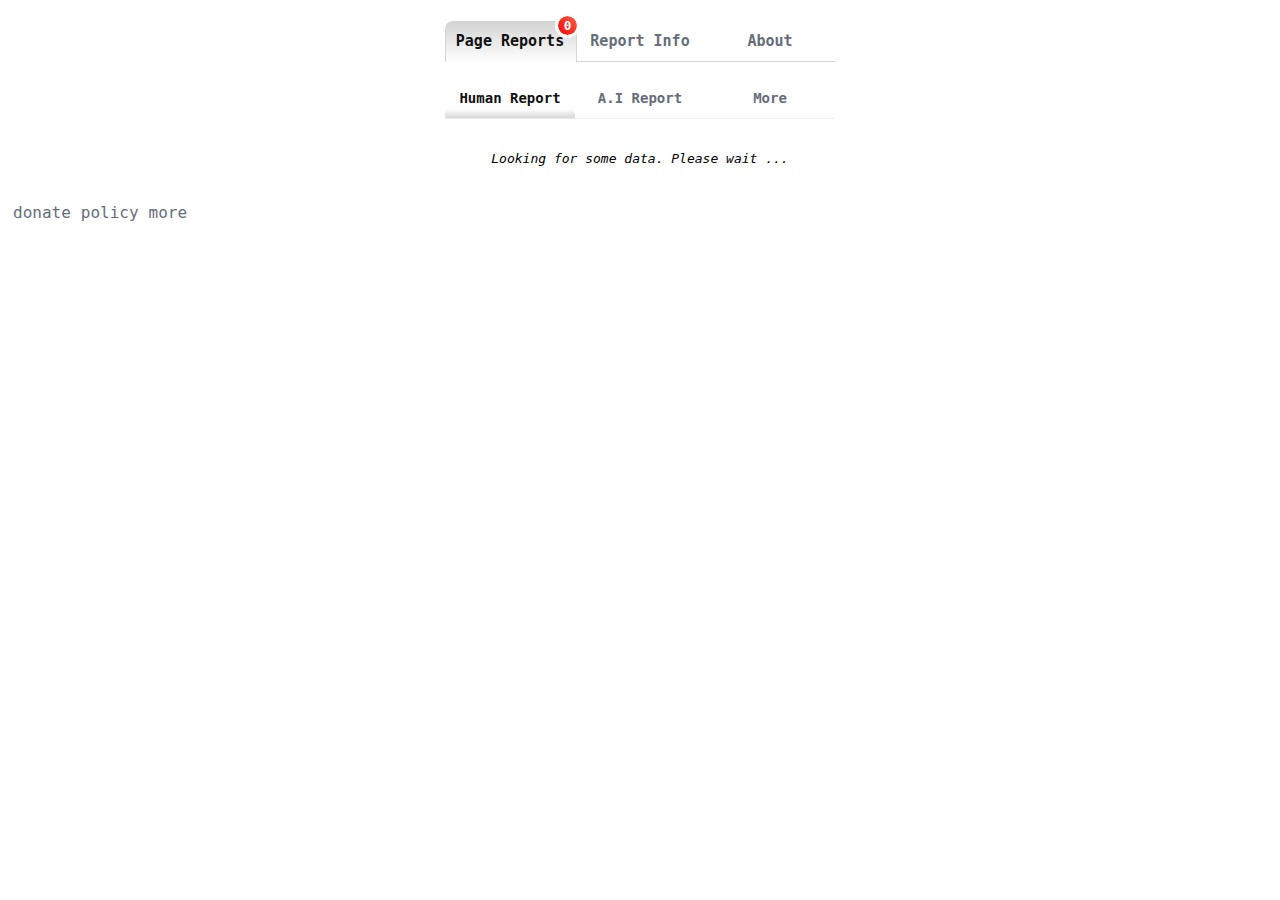
==== commit 724b49ee: "refactoring code" ====
--- a/popup/popup.html
+++ b/popup/popup.html
@@ -25,7 +25,6 @@
             </div>
 
             <div class="tab-content">
-                <!-- <div id="loading-text" class="loader"></div> S-->
                 <!-- Tab 1 Content with Sub-Tabs -->
                 <div class="tab-content-1">
                     <div class="sub-tabs">
@@ -46,8 +45,9 @@
                                 <li class="li__table">
                                     <details name="detalhes">
                                         <summary>
-                                            <label class="flame" id="id_report_data" data-flair="MISLEADING" style="--clr-flair: var(--clr-flair)">REPORT#1</label>
-                                            <p>click to open</p>
+                                            <label id="id_report_data" data-flair="MISLEADING"
+                                                style="--clr-flair: var(--clr-flair)">REPORT#1</label>
+                                            <span>></span>
                                         </summary>
                                         <p id="id_report_title_182yrfo">
                                             What is Lorem Ipsum?
@@ -67,7 +67,8 @@
                                             undoubtable source.</p>
                                         <div class="li__info__col">
                                             <p id="info__id" class="info__col" data-id="182yrfo">182yrfo</p>
-                                            <p id="info__report_date" class="info__col" data-report_date="09/11/01">09/11/01</p>
+                                            <p id="info__report_date" class="info__col" data-report_date="09/11/01">
+                                                09/11/01</p>
                                             <p id="info__url" class="info__col" data-url="https://www.lipsum.com/">
                                                 https://www.lipsum.com/</p>
                                             <p id="info__score" class="info__col" data-score="1">299</p><a
@@ -124,36 +125,35 @@
                     <h3>Step 1: Go to the World Wide Check subreddit</h3>
                     <p>Search for world wide check subreddit on google and look for r/worldwidecheck</p>
                     <img src="https://github.com/user-attachments/assets/222e4a95-c89a-4324-9566-5179a12a80d5"
-                        alt="Search World Wide Check Subreddit" width="400" height="100px">
+                        alt="Search World Wide Check Subreddit" width="400" height="100px" loading="lazy">
 
                     <h3>Step 2: Create a New Post</h3>
-                    <p>Go to <a href="https://www.reddit.com/r/worldwidecheck/">r/worldwidecheck</a>
-                          to create a new post.</p>
+                    <p>Go to the top right side and find Create a post.</p>
 
                     <img src="https://github.com/user-attachments/assets/8c5cd622-b108-431e-81b2-3a8afd4ebebb"
-                        alt="Create New Post" width="400" height="100px">
+                        alt="Create New Post" width="400" height="100px" loading="lazy">
 
                     <h3>Step 3: Set Post Title</h3>
                     <p>Copy the paragraph from the web page and paste it as the post title. Make sure the text remains
                         the same.</p>
                     <img src="https://github.com/user-attachments/assets/b9378b8c-be2c-477c-9d16-e962f3dbc45a"
-                        alt="Set Post Title" width="400" height="100px">
+                        alt="Set Post Title" width="400" height="100px" loading="lazy">
 
                     <h3>Step 4: Set Body Post</h3>
                     <p>In this part you will explain why the title (text you copied), is incorrect.</p>
                     <img src="https://github.com/user-attachments/assets/6825c08a-e813-40ca-8cd0-8e9a609b81a4"
-                        alt="Set Body Post" width="400" height="100px">
+                        alt="Set Body Post" width="400" height="100px" loading="lazy">
 
                     <h3>Step 5: Add the fURL Link</h3>
                     <p>In the body of the post, it's crucial to add the fURL link as the last element. This provides the
                         URL of the web page being reported.</p>
                     <img src="https://github.com/user-attachments/assets/441bdb49-887b-4a3d-b493-c532079fc25a"
-                        alt="Set fURL" width="400" height="100px">
+                        alt="Set fURL" width="400" height="100px" loading="lazy">
 
                     <h3>Step 6: Set Post Flair</h3>
                     <p>Remember to include the post flag to indicate that it's a report. This is mandatory.</p>
                     <img src="https://github.com/user-attachments/assets/2c22eca5-ca41-4202-af6c-cd9f7701d0e2"
-                        alt="Include Post Flag" width="400" height="100px">
+                        alt="Include Post Flag" width="400" height="100px" loading="lazy">
 
                     <p>Please note that the World Wide Check extension is a third-party bridge that fetches data
                         previously made by humans in the subreddit.</p>
@@ -173,10 +173,10 @@
                         from webpages, contributing to a safer online environment.</p>
 
                     <img src="https://github.com/user-attachments/assets/8e6053cd-f10b-45b0-8195-80eb5e7ae872"
-                        alt="World Wide Check" width="400" height="100px">
+                        alt="World Wide Check" width="400" height="100px" loading="lazy">
 
                     <img src="https://github.com/user-attachments/assets/95018f7f-e60b-479e-bf43-657779ba971c"
-                        alt="World Wide Check" width="400" height="100px">
+                        alt="World Wide Check" width="400" height="100px" loading="lazy">
 
                     <p><em>Please note: The above image is for visual representation only and features Lorem Ipsum
                             text.</em></p>
@@ -190,7 +190,7 @@
                         verified by a community of vigilant users.</p>
 
                     <img src="https://github.com/itsyoboygod/world-wide-check/assets/58955082/397f7076-7c64-4492-949d-64d42d258ba3"
-                        alt="Reddit - r/worldwidecheck" width="400" height="100px">
+                        alt="Reddit - r/worldwidecheck" width="400" height="100px" loading="lazy">
 
                     <p><em>Please visit <a href="https://www.reddit.com/r/worldwidecheck/"
                                 target="_blank">r/worldwidecheck</a> to
@@ -251,7 +251,7 @@
                     <p data-donate="BTC">bc1qptcealt72ksyfx82wlm3er03nawctat2qr8c8g</p>
                     <img src="https://github.com/itsyoboygod/world-wide-check/assets/58955082/708f189c-4f69-4ba0-a453-3cb738e90f51"
                         alt="BTC donation address: bc1qptcealt72ksyfx82wlm3er03nawctat2qr8c8g" width="200"
-                        height="100px">
+                        height="100px" loading="lazy">
                 </div>
 
             </div>
--- a/popup/style.css
+++ b/popup/style.css
@@ -21,7 +21,6 @@
   --clr-body-bg: hsl(0, 0%, 100%);
   --clr-txt: hsl(0, 0%, 0%);
   --clr-underline: hsl(0, 0%, 0%);
-  --clr-bullet: var(--clr-body-bg);
   --clr-scroll-bar-50: rgba(128, 128, 128, 0.5);
   --tst-time: .250s;
 }
@@ -146,7 +145,7 @@
   content: "";
   z-index: -1;
   inset: 0 0 -1px;
-  width: calc((100% / var(--tab-count)) - 2px);
+  width: calc((100% / var(--tab-count)) - 0px);
   border-radius: 0.5rem 0.5rem 0 0;
   border: 1px solid var(--clr-border-label);
   border-bottom: none;
@@ -158,8 +157,8 @@
 label[for="tab1"]::after {
   content: attr(data-tab);
   position: absolute;
-  top: -.5em;
-  right: -.5em;
+  top: -5px;
+  right: -2px;
   width: 1em;
   height: 1em;
   display: flex;
@@ -167,7 +166,7 @@
   align-items: center;
   border-radius: 50%;
   color: white;
-  background-color: var(--red);
+  background: linear-gradient(45deg, var(--red), var(--tomato));
   font-family: unset;
   font-size: .8rem;
   padding: 3px;
@@ -198,11 +197,11 @@
   display: block;
 }
 
-.tab-content-2 p, .tab-content-3 p{
+.tab-content-2 p, .tab-content-3 p {
   padding: .5rem 0;
 }
 
-.tab-content-2 h3, .tab-content-3 h3{
+.tab-content-2 h3, .tab-content-3 h3 {
   font-size: 1.1rem;
   font-weight: bolder;
   padding: .5rem 0;
@@ -259,7 +258,7 @@
   content: "";
   z-index: -1;
   inset: 0 0 -1px;
-  width: calc((100% / var(--sub-tab-count)) - 2px);
+  width: calc((100% / var(--sub-tab-count)) - 0px);
   border-radius: 0.5rem 0.5rem 0 0;
   border-bottom: none;
   background-image: linear-gradient(to top, var(--clr-underline-sub-tab), transparent 10px);
@@ -378,6 +377,20 @@
   background-color: hsla(0, 0%, 0%, .5);
   border-radius: .2em;
   z-index: 1;
+}
+
+.li__table details summary span {
+  margin: 0 .5rem;
+  color: var(--lightgrey1);
+  font-size: 1rem;
+  writing-mode: vertical-rl;
+}
+
+.li__table details summary span:hover {
+  opacity: .8;
+  transition: var(--tst-time);
+  color: var(--white);
+  font-weight: bolder;
 }
 
 .li__table details summary label {
@@ -413,7 +426,6 @@
   width: fit-content;
   height: 0.7em;
   display: flex;
-  justify-content: center;
   align-items: center;
   border-radius: 0.2em;
   color: white;
@@ -421,6 +433,12 @@
   font-weight: 700;
   font-size: 1rem;
   text-wrap: nowrap;
+  /* justify-content: center;
+  background-image: url(https://github.com/user-attachments/assets/222e4a95-c89a-4324-9566-5179a12a80d5);
+  background-repeat: no-repeat;
+  background-position: center;
+  background-size: 101%;
+  background-size: contain; */
 }
 
 [id^="id_report_title_"],
@@ -684,10 +702,6 @@
 
 /* -------------- ::-webkit-scrollbar -------------- */
 
-.li__table details summary::marker {
-  font-size: 3em;
-}
-
 .li__table details::-webkit-scrollbar {
   width: 4px;
   height: 3px;
